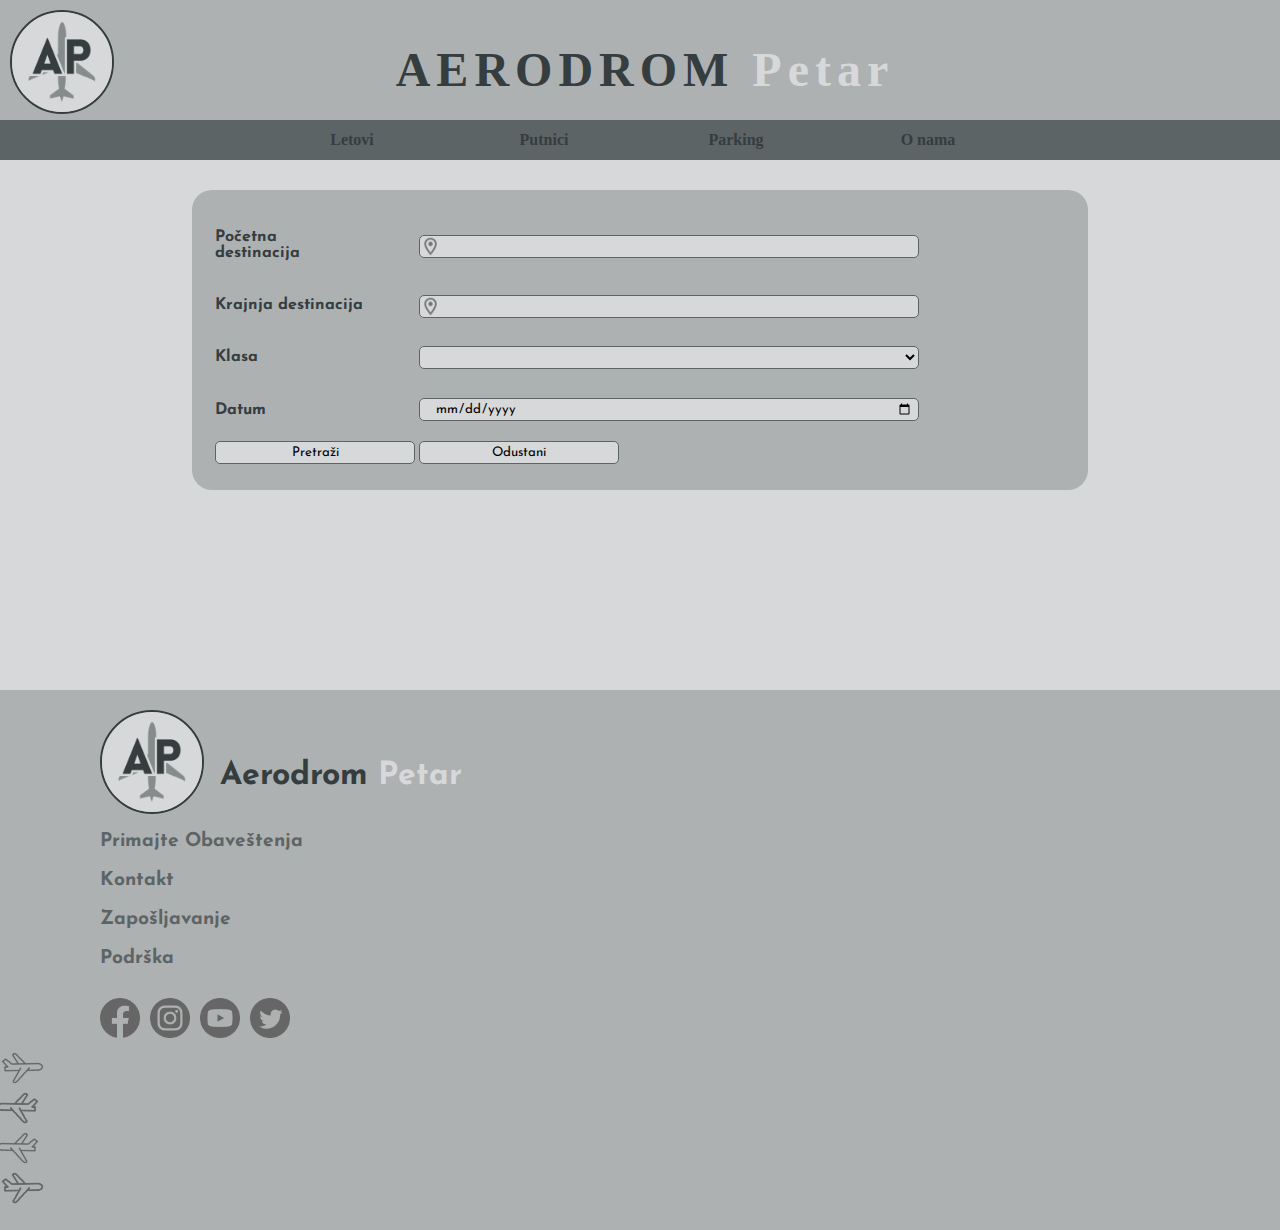
==== letovi.html @ a0063879 "Add files via upload" ====
<!DOCTYPE html>
<html lang="en">
<head>
    <meta charset="UTF-8">
    <meta name="viewport" content="width=device-width, initial-scale=1.0">
    <title>Aerodrom Petar - Letovi</title>
    <link rel="stylesheet" href="style.css">
    <link href="https://fonts.cdnfonts.com/css/lovelo" rel="stylesheet">
    <link href='https://fonts.googleapis.com/css?family=Josefin Sans' rel='stylesheet'>
    <link type="image/x-icon" rel="icon" href="ppp.png">
</head>
<body>
    <header id="hideH">
        <a href="index.html" style="position: absolute;width: 100px; height: 104px;
         border-radius: 104px; z-index: 5;
        float: left;"><img class="logo"src="ppp.png"></a>
        <h1 >AERODROM <span class="blue">Petar</span></h1>
    </header>
    <div id="head" style="transition: all .5s ease;z-index: 999;width: 100%; height: 40px; position: relative; background-color:#5d6465;">
        <div class="nav">
            <a href="" class="link">Letovi</a>
            <a href="" class="link">Putnici</a>
            <a href="" class="link">Parking</a>
            <a href="" class="link">O nama</a>
        </div>
    </div>
    <div class="raspored">
        <table>
            <tr>
                <td><p class="des">Početna destinacija</p></td>
                <td><input type="text" class="destinacija"></td>
                <td></td>
                <td></td>
                <td></td>
                <td></td>
                <td></td>
                <td></td>
                <td></td>
            </tr>
            <tr>
                <td><p class="des">Krajnja destinacija</p></td>
                <td><input type="text" class="destinacija"></td>
                <td></td>
                <td></td>
                <td></td>
                <td></td>
                <td></td>
                <td></td>
                <td></td>
         </tr>
         <tr>
                <td><p class="des">Klasa</p></td>
                <td>
                    <select name="klase" id="klase">
                    <option value=""></option>
                    <option value="eko">Ekonomska</option>
                    <option value="premiumeko">Premium Ekonomska</option>
                    <option value="biz">Biznis</option>
                    <option value="prva">Prva</option>
                  </select></td>
                <td></td>
                <td></td>
                <td></td>
                <td></td>
                <td></td>
                <td></td>
                <td></td>
         </tr>
         <tr>
            <td><p class="des">Datum</p></td>
            <td><input type="date" id="datum"></td>
            <td></td>
            <td></td>
            <td></td>
            <td></td>
            <td></td>
            <td></td>
         </tr>
         <tr>
            <td><button>Pretraži</button></td>
            <td><button>Odustani</button></td>
         </tr>
    </table>
    </div>
    <footer>
        <a href="index.html" style="position: absolute;width: 100px; height: 104px;
        border-radius: 104px; z-index: 5;
        float: left;"><img class="logo"src="ppp.png"></a>
        <h3>Aerodrom <sp class="blue">Petar</sp></h3>
        <h2 id="po" onclick="po()">
            Primajte Obaveštenja 
            <input id="email" type="email" placeholder="Unesite Email Adresu">
            <div id="send"></div>
        </h2> 
        <h2>Kontakt</h2>
        <h2>Zapošljavanje</h2>
        <h2>Podrška</h2>
       <div class="let">
            <div class="avion"></div>
            <div class="avion" id="a1"></div>
            <div class="avion" id="a11"></div>
            <div class="avion" id="a2"></div>
            <div class="avion" id="a3"></div>
            <div class="avion" id="a31"></div>
       </div>
       <a href=""><img class="social" src="fb.png" draggable="false"></a>
       <a href=""><img class="social" src="ig.png" draggable="false"></a>
       <a href=""><img class="social" src="yt.png" draggable="false"></a>
       <a href=""><img class="social" src="tw.png" draggable="false"></a>
    </footer>

    <script src="letovi.js"></script>
</body>
</html>
---- style.css ----
.sticky {
    position: fixed;
    top: 0;
    width: 100%;
    z-index: 999;
  }
body
{
    height: 100vh;
    margin: 0;
    padding: 0;
    font-family: 'Lovelo';
    font-weight: 900;
    user-select: none;
    background: #d7d8d9;
}
.logo
{
    position: absolute;
    width: 100px;
    border-radius: 100px;
    float: left;
    border: 2px solid #353d3f;
}
h1
{
    position: relative;
    width: 100%;
    text-align: center;
    font-size: xxx-large;
    color: #353d3f;
    float: left;
    letter-spacing: 6px;
}
.blue
{
    color: #d7d8d9;
}
header
{
    background-color: #aeb1b2;
    height: 100px;
    padding: 10px 0 10px 10px;
    margin: 0;
    transition: all .5s ease;
    position: relative;
}
.nav
{
    position: absolute;
    width: 60%;
    height: 100%;
    padding: 0;
    align-items: center;
    left: 0; 
    right: 0; 
    margin-left: auto; 
    margin-right: auto; 
    
}
.link
{
    display: block;
    height: 100%;
    width: 25%;
    float: left;
    text-align: center;
    text-decoration: none;
    background-color: transparent;
    color: #353d3f;
    display: grid;
	align-items: center;
    box-sizing: border-box;
    -moz-box-sizing: border-box;
    -webkit-box-sizing: border-box;
    transition: all .5s ease;
    position: relative;
    z-index: 1;
}
.link::after
{
    position: absolute;  
    width: 0;
    right: 0;
    left: 0;
    margin-left: auto; 
    margin-right: auto; 
    content: "";
    transition: all .4s ease;
    height: 100%;
    z-index: -1;
    box-shadow: inset 0 -3px 0 #d7d8d9;
}
.link:hover
{
    color: #d7d8d9;
}
.link:hover::after
{  
    width: 100%;
    right: 0;
    left: 0;
}
.link:active
{
    color: #353d3f;
    box-shadow: inset 0 -40px 0 #d7d8d9;
}
.videop
{
    object-fit: fill;
    width: 100%;
    height: 600px;
    border-radius: 20px;
}
.skroler
{   
    position: relative;
    width: 70%;
    height: 75%;
    margin: 0 auto;
    background: #aeb1b2;
    border-radius: 20px;
    margin-top: 30px;
    margin-bottom: 100px;
}
.left
{
    position: absolute;
    height: 100%;
    left: 0;
    top: 0;
    width: 100px;
    background: transparent;
    z-index: 9;
    border-radius: 20px;
    transition: all .5s ease;
}
.right
{
    position: absolute;
    height: 100%;
    right:0;
    top: 0;
    width: 100px;
    background: transparent;
    z-index: 9;
    border-radius: 20px;
}
.arrow
{
    width: 60%;
    position: absolute;
    top: 0;
    bottom: 0;
    margin: auto 0;
    filter: invert(.9) drop-shadow(0 0 8px black);
    background: transparent;
    transition: all .5s ease;
    
}
#lefta
{
    left: 4px;
    background-image: url(left.png);
    background-size: contain;
    background-repeat: no-repeat;
    background-position: center;
    visibility: hidden;
    opacity: 0;
    transition: all .5s ease;
    
}
#righta
{
    right: 4px;
    background-image: url(right.png);
    background-size: contain;
    background-repeat: no-repeat;
    background-position: center;
    visibility: hidden;
    opacity: 0;
    transition:all .5s ease;
}
.left:hover #lefta
{
    visibility: visible;
    opacity: 1;
}
.right:hover #righta
{
    visibility: visible;
    opacity: 1;
}
#slicice
{
    width: 100%;
    height: 600px;
    border-radius: 20px;
    position: absolute;
    background-image: url("s2.webp");
    background-size: cover;
    background-position: center;
    z-index: 8;
    transition: all .5s ease;
}
#slicice::after
{
    position: absolute;  
    width: 0;
    left: 0;
    margin-left: auto; 
    margin-right: auto; 
    border-radius: 20px;
    content: "";
    background-image: url("s3.webp");
    transition: all .4s ease;
    height: 100%;
    z-index: -1;
    background-size: cover;
    background-position: center;
    
}
#tekstovi
{
    width: 100%;
    position: absolute;
    bottom: 6%;
    left: 1%;
    font-size: x-large;
    color: #353d3f;
    font-family: 'Josefin Sans';
    letter-spacing: 1.4px;
    transition: all .5s ease;
}
#tekstic
{
    width: 100%;
    position: absolute;
    bottom: 1.5%;
    left: 1%;
    font-size: 15px;
    color:#5d6465;
    font-size: large;
    font-family: 'Josefin Sans';
    letter-spacing: 1.4px;
    transition: all .5s ease;
}
.skrolici
{
    position: absolute;
    width: 20%;
    height: 6px;
    background-color: transparent;
    left: 0;
    right: 0;
    margin: auto;
    bottom: 16.5%;
    display: flex;
    justify-content: space-between;
    z-index: 12;
}
.skrolic
{
    position: relative;
    background-color: rgba(215, 216, 217, .3);
    width: 12%;
    height: 100%;
    float: left;
    border-radius: 20px;
    transition: all .5s ease;
    box-shadow: 0 0 8px black;
}
.skrolic:hover
{
    background-color: rgba(215, 216, 217, 1);
}
footer
{
    background-color:#aeb1b2;
    height: 500px;
    padding: 20px 20px 20px 100px;
    position: relative;
}
h3
{
    font-family: 'Josefin Sans';
    color: #353d3f;
    margin-left: 120px;
    margin-top: 50px;
    font-size: xx-large;
    margin-bottom: 40px;
}
.let
{
    position: absolute;
    bottom: 0;
    height: 200px;
    width: 100%;
    margin-left: -100px;
}
.avion
{
    background: url("airplane.png");
    background-size: contain;
    position: absolute;
    width: 40px;
    height: 40px;
    transform: rotate(24deg);
    animation: levo;
    animation-timing-function: linear;
    animation-duration: 5s;
    animation-iteration-count: infinite;
    top: 20px;
    filter: invert(.4);
}
#a1
{
    top: 60px;
    transform: scaleX(-1) rotate(24deg);
    animation: desno;
    animation-duration: 8s;
    animation-iteration-count: infinite;
    animation-timing-function: linear;
}
#a11
{
    top: 60px;
    transform: scaleX(-1) rotate(24deg);
    animation: desno;
    animation-duration: 8s;
    animation-iteration-count: infinite;
    animation-timing-function: linear;
    animation-delay: 2.5s;
    animation-fill-mode: both;
}
#a2
{
    top: 100px;
    transform: scaleX(-1) rotate(24deg);
    animation: desno;
    animation-duration: 4s;
    animation-iteration-count: infinite;
    animation-timing-function: linear;
}
#a3
{
    top: 140px;
    animation: levo;
    animation-duration: 7s;
    animation-iteration-count: infinite;
    animation-timing-function: linear;
}
#a31
{
    top: 140px;
    animation: levo;
    animation-duration: 7s;
    animation-iteration-count: infinite;
    animation-timing-function: linear;
    animation-delay: 2.1s;
    animation-fill-mode: both;
}
@keyframes levo {
    0%   {left:0px;}
    100% {left: 95%;}
  }
  @keyframes desno {
    0%   {left: 95%;}
    100% {left:0px;}
  }
h2
{
    font-family: 'Josefin Sans';
    font-size: larger;
    color:#5d6465;
    width:fit-content;
    height: 23px;
    position: relative;
    transition: all .5s ease;
}
h2::after
{
    content: "";
    position: absolute;
    z-index: 1;
    width: 0;
    left:0;
    height: 100%;
    box-shadow: inset 0 -2px 0 #5d6465;
    transition: all .5s ease;
}
h2:hover::after
{
    left:0;
    width: 100%;
}
.social
{
    margin-top: 10px;
    width: 40px;
    filter:invert(.4);
    transition: all .5s ease;
    position: relative;
    margin-right: 10px;
    float: left;
}
.social:hover
{
    filter: invert(.1);
}
input
{
    position: absolute;
    height: 23px;
    border-radius: 50px;
    border: 1px solid #5d6465;
    padding-left: 15px;
    background: #d7d8d9;
    left: 200px;
    top: -5px;
    opacity: 0;
    width: 0;
    transition: all .5s ease;
    font-family: 'Josefin Sans';
}
h2:active input
{
    opacity: 1;
    width: 300px;
}
h2:focus input
{
    opacity: 1;
    width: 300px;
}
input:focus
{
    outline: none;
    opacity: 1;
    width: 300px;
}
::placeholder 
{
    font-family: 'Josefin Sans';
}
#send
{
    position: absolute;
    height: 25px;
    border-radius: 50px;
    background: white url("right.png");
    filter: invert(.7);
    background-size: 18px;
    background-repeat: no-repeat;
    background-position: center;
    left: 530px;
    top: -4px;
    width: 25px;
    opacity: 0;
    transition: all .5s ease .4s;
    font-family: 'Josefin Sans';
}
#send:hover
{
    filter: invert(.9);
}
.raspored
{
    box-sizing: border-box;
    width: 70%;
    height: 300px;
    margin: 30px auto 200px;
    background-color:#aeb1b2;
    border-radius: 20px;
    padding: 20px;
    font-family: 'Josefin Sans';
    display: grid;
}
.des
{
    position: relative;
    color: #353d3f;
    box-sizing: border-box;
    width: 150px;
}
table, tr, td
{
    z-index: 1;
    
}
td
{
    width: 10%;
    height: 20%;
}
.destinacija
{
    box-sizing: border-box;
    opacity: 1;
    z-index: 20;
    width: 250%;
    left: 0;
    top: 1px;
    background: #d7d8d9 url("[data-uri]");
    background-repeat: no-repeat;
    background-size: contain;
    padding-left: 25px;
    border-radius: 5px;
    transition: all .5s ease 0;
    position: relative;
}
.destinacija:hover
{
    border-radius: 20px;
}
.destinacija:focus
{
    outline: none;
    opacity: 1;
    width: 250%;
    border-radius: 20px;
    box-shadow: 3px 3px 0 #353d3f;
}
button
{
    width: 200px;
    opacity: 1;
    position: relative;
    left: 0;
    transition: all .5s ease;
    padding: 0;
    height: 23px;
    border-radius: 5px;
    border: 1px solid #5d6465;
    background: #d7d8d9;
    transition: all .5s ease;
    font-family: 'Josefin Sans';
    margin: 0;
}
button:hover
{
    border-radius: 20px;
}
button:active
{
    box-shadow: 3px 3px 0 #353d3f;
}
select
{
    height: 23px;
    border-radius: 5px;
    border: 1px solid #5d6465;
    background: #d7d8d9;
    width: 250%;
    transition: all .5s ease;
    font-family: 'Josefin Sans';
    z-index: 20;
}
#datum
{
    position: relative;
    opacity: 1;
    width: 250%;
    inset: unset;
    padding-right: 5px;
    box-sizing: border-box;
    border-radius: 5px;
    z-index: 20;
}
select:hover, #datum:hover
{
    border-radius: 20px;
}
select:focus, select:active, #datum:focus, #datum:active
{
    outline: none;
    border-radius: 20px;
    box-shadow: 3px 3px 0 #353d3f;
}

@media only screen and (max-width: 600px) 
{
    
}
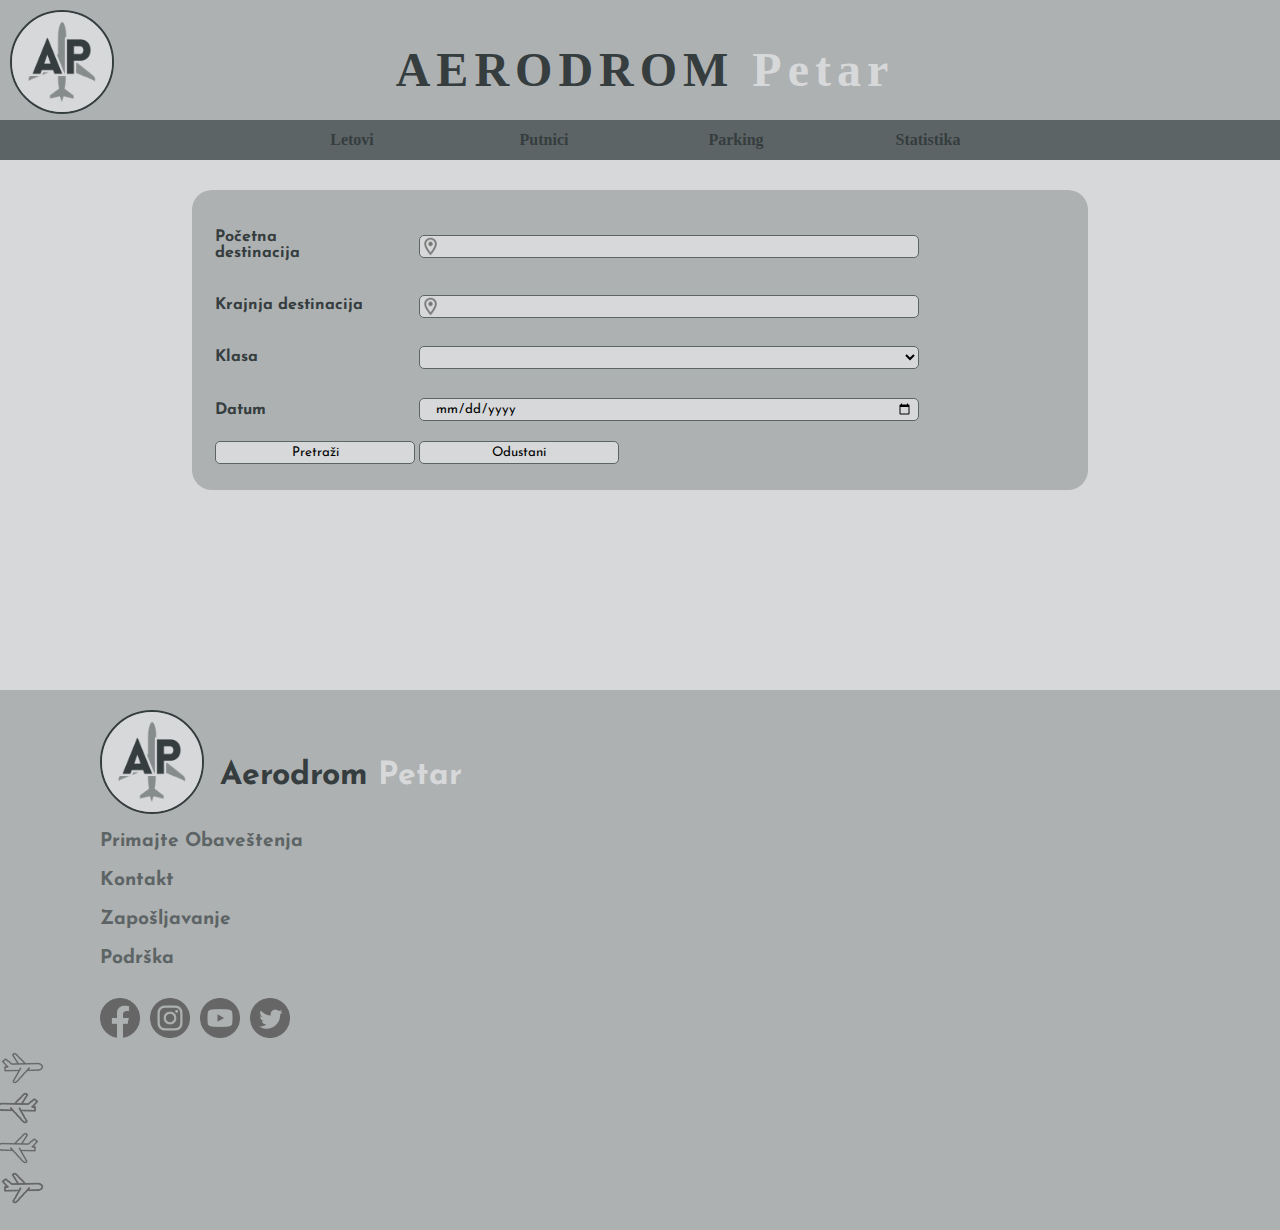
==== commit 4c47ac96: "Add files via upload" ====
--- a/letovi.html
+++ b/letovi.html
@@ -18,10 +18,10 @@
     </header>
     <div id="head" style="transition: all .5s ease;z-index: 999;width: 100%; height: 40px; position: relative; background-color:#5d6465;">
         <div class="nav">
-            <a href="" class="link">Letovi</a>
+            <a href="letovi.html" class="link">Letovi</a>
             <a href="" class="link">Putnici</a>
             <a href="" class="link">Parking</a>
-            <a href="" class="link">O nama</a>
+            <a href="onama.html" class="link">Statistika</a>
         </div>
     </div>
     <div class="raspored">
--- a/style.css
+++ b/style.css
@@ -110,7 +110,7 @@
 {
     object-fit: fill;
     width: 100%;
-    height: 600px;
+    height: 85%;
     border-radius: 20px;
 }
 .skroler
@@ -578,7 +578,6 @@
     border-radius: 20px;
     box-shadow: 3px 3px 0 #353d3f;
 }
-
 @media only screen and (max-width: 600px) 
 {
     
